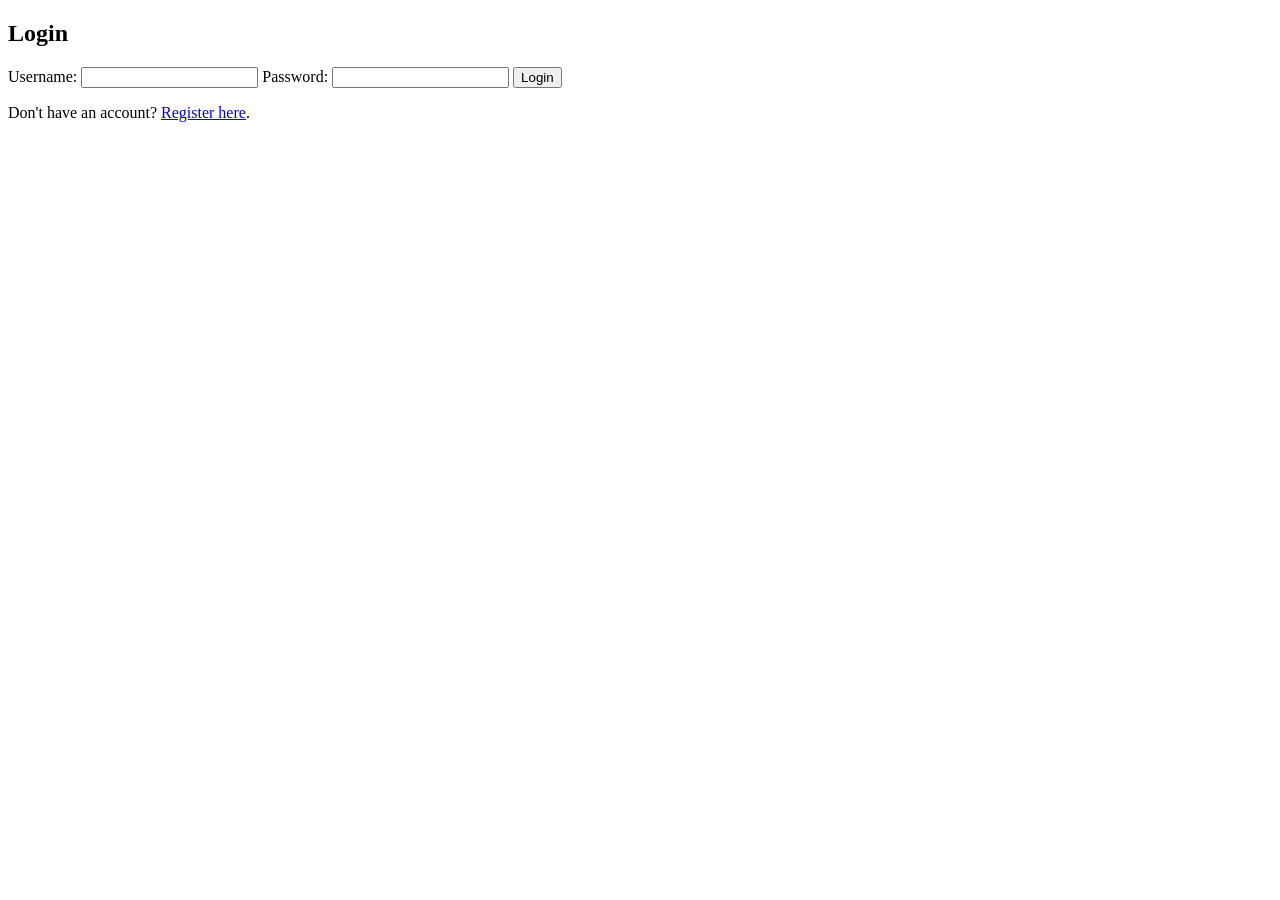
==== login.html @ 4dfbfdc7 "Add login and register pages" ====
<!DOCTYPE html>
<html lang="en">

<head>
    <meta charset="UTF-8">
    <meta name="viewport" content="width=device-width, initial-scale=1.0">
    <title>Login</title>
    <link rel="stylesheet" href="styles.css">
</head>

<body>
    <div class="login-container">
        <h2>Login</h2>
        <form action="/login" method="POST">
            <label for="username">Username:</label>
            <input type="text" id="username" name="username" required>
            <label for="password">Password:</label>
            <input type="password" id="password" name="password" required>
            <button type="submit">Login</button>
        </form>
        <p>Don't have an account? <a href="/register.html">Register here</a>.</p>
        
    </div>
</body>

</html>
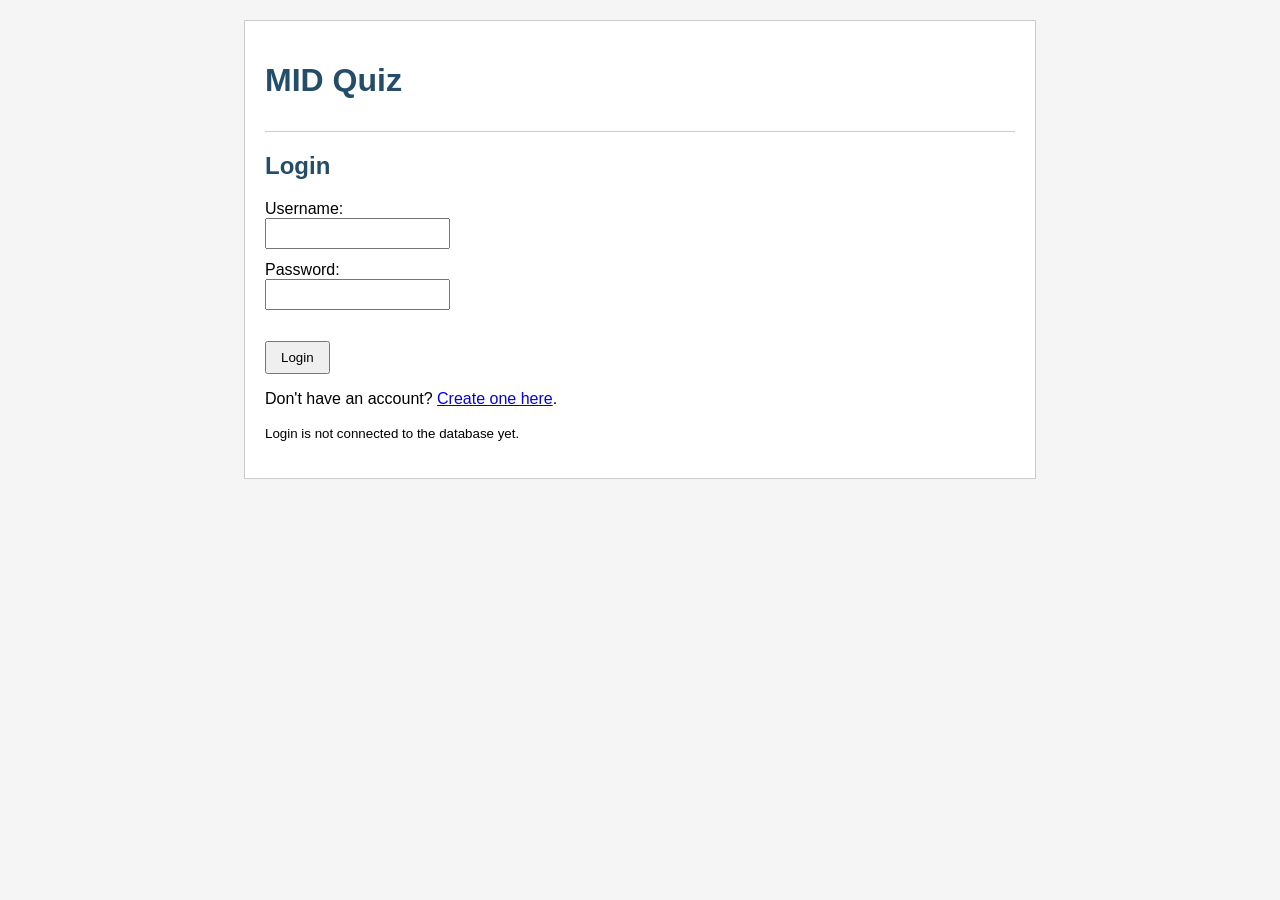
==== commit c7b7edbf: "Update frontend pages (Welcome page, login, register, teacher) and CSS. Add page_directory.html to a" ====
--- a/login.html
+++ b/login.html
@@ -4,22 +4,31 @@
 <head>
     <meta charset="UTF-8">
     <meta name="viewport" content="width=device-width, initial-scale=1.0">
-    <title>Login</title>
-    <link rel="stylesheet" href="styles.css">
+    <title>MID Quiz - Login</title>
+    <link rel="stylesheet" href="style.css">
 </head>
 
 <body>
-    <div class="login-container">
-        <h2>Login</h2>
-        <form action="/login" method="POST">
-            <label for="username">Username:</label>
-            <input type="text" id="username" name="username" required>
-            <label for="password">Password:</label>
-            <input type="password" id="password" name="password" required>
-            <button type="submit">Login</button>
-        </form>
-        <p>Don't have an account? <a href="/register.html">Register here</a>.</p>
-        
+    <div class="page">
+        <header>
+            <h1>MID Quiz</h1>
+        </header>
+
+        <main>
+            <h2>Login</h2>
+            <!-- This form will be connected to the real login backend later. -->
+            <form action="login-process.php" method="post">
+                <label for="username">Username:</label>
+                <input type="text" id="username" name="username" required>
+
+                <label for="password">Password:</label>
+                <input type="password" id="password" name="password" required>
+
+                <p><button type="submit">Login</button></p>
+            </form>
+            <p>Don't have an account? <a href="register.html">Create one here</a>.</p>
+            <p><small>Login is not connected to the database yet.</small></p>
+        </main>
     </div>
 </body>
 
--- a/style.css
+++ b/style.css
@@ -0,0 +1,67 @@
+/* MID Quiz - Simple CSS for SI350 */
+body {
+    font-family: Arial, sans-serif;
+    background-color: #f5f5f5;
+    color: black;
+    margin: 0;
+}
+
+/* Keep the content in the middle of the page */
+.page {
+    max-width: 750px;
+    margin: 20px auto;
+    padding: 20px;
+    background-color: white;
+    border: 1px solid #cccccc;
+}
+
+header {
+    border-bottom: 1px solid #cccccc;
+    padding-bottom: 10px;
+}
+
+
+h1,
+h2 {
+    color: #234d68;
+}
+
+section {
+    margin-top: 25px;
+}
+
+/* Simple forms */
+label {
+    display: block;
+    margin-top: 12px;
+}
+
+input,
+select,
+textarea {
+    padding: 6px;
+    max-width: 95%;
+}
+
+button {
+    margin-top: 15px;
+    padding: 7px 14px;
+}
+
+table {
+    border-collapse: collapse;
+}
+
+th,
+td {
+    border: 1px solid #999999;
+    padding: 8px;
+    text-align: left;
+}
+
+footer {
+    margin-top: 30px;
+    border-top: 1px solid #cccccc;
+    padding-top: 10px;
+    font-size: 13px;
+}
